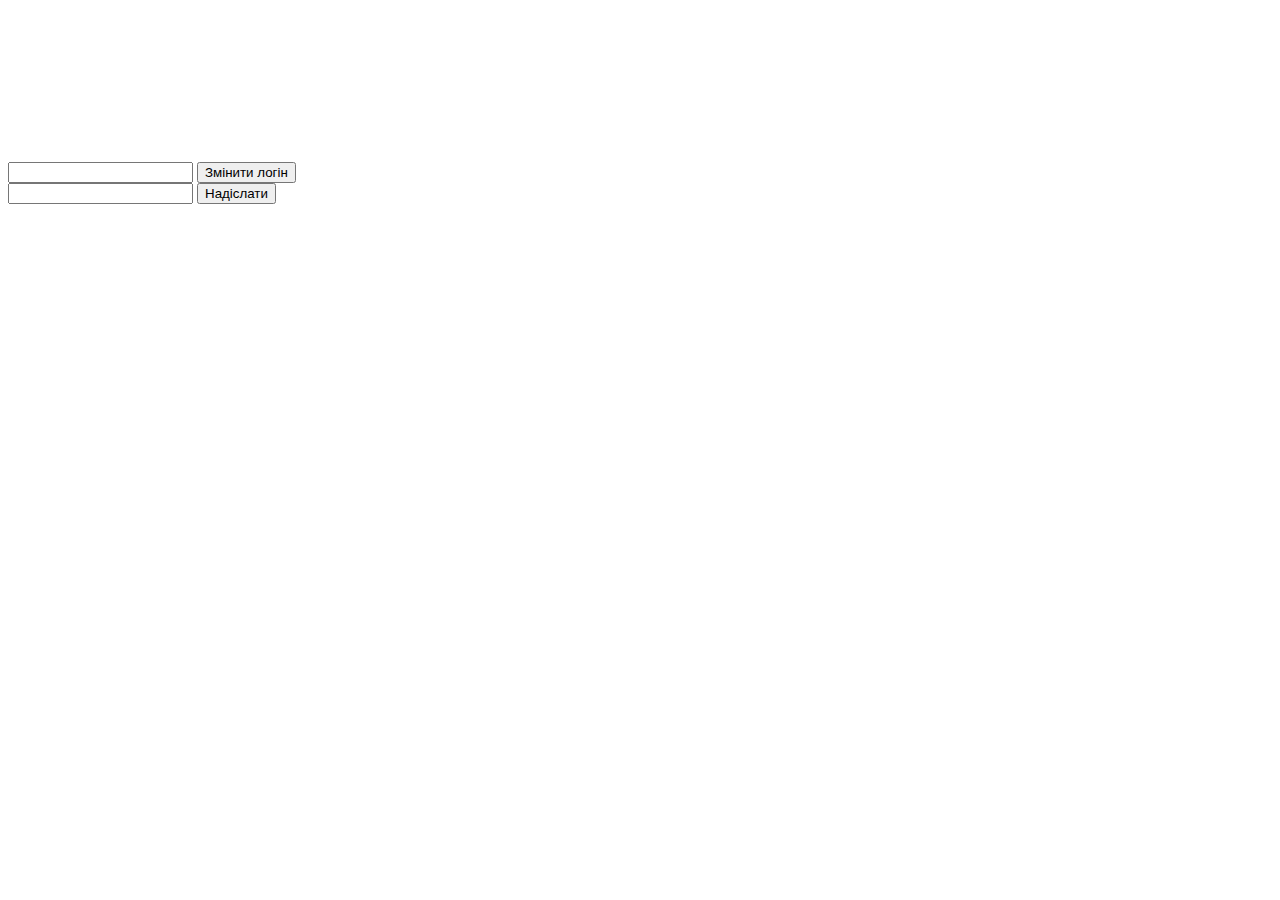
==== client/board.html @ d9678e3c "Merge pull request #37 from Pienskoi/server" ====
<!DOCTYPE html>
<html lang="en">
<head>
    <meta charset="UTF-8">
    <title>Multiuser Whiteboard</title>
</head>
<body>
<link rel="stylesheet" href="css/board.css">
<div id="all">
    <div id="board">
        <canvas id="canvas"></canvas>
    </div>
    <div id="chatContainer">
        <div id="chatMessages"></div>
        <div id="chatBottom">
            <div>
                <label>
                    <input type="text" id="userName">
                </label>
                <button onclick="sendLogin()">
                    Змінити логін
                </button>
            </div>
            <div>
                <label>
                    <input type="text" id="messageText">
                </label>
                <button onclick="sendMessage()">
                    Надіслати
                </button>
            </div>
        </div>
    </div>
</div>
</body>
<script src="js/board.js"></script>
</html>
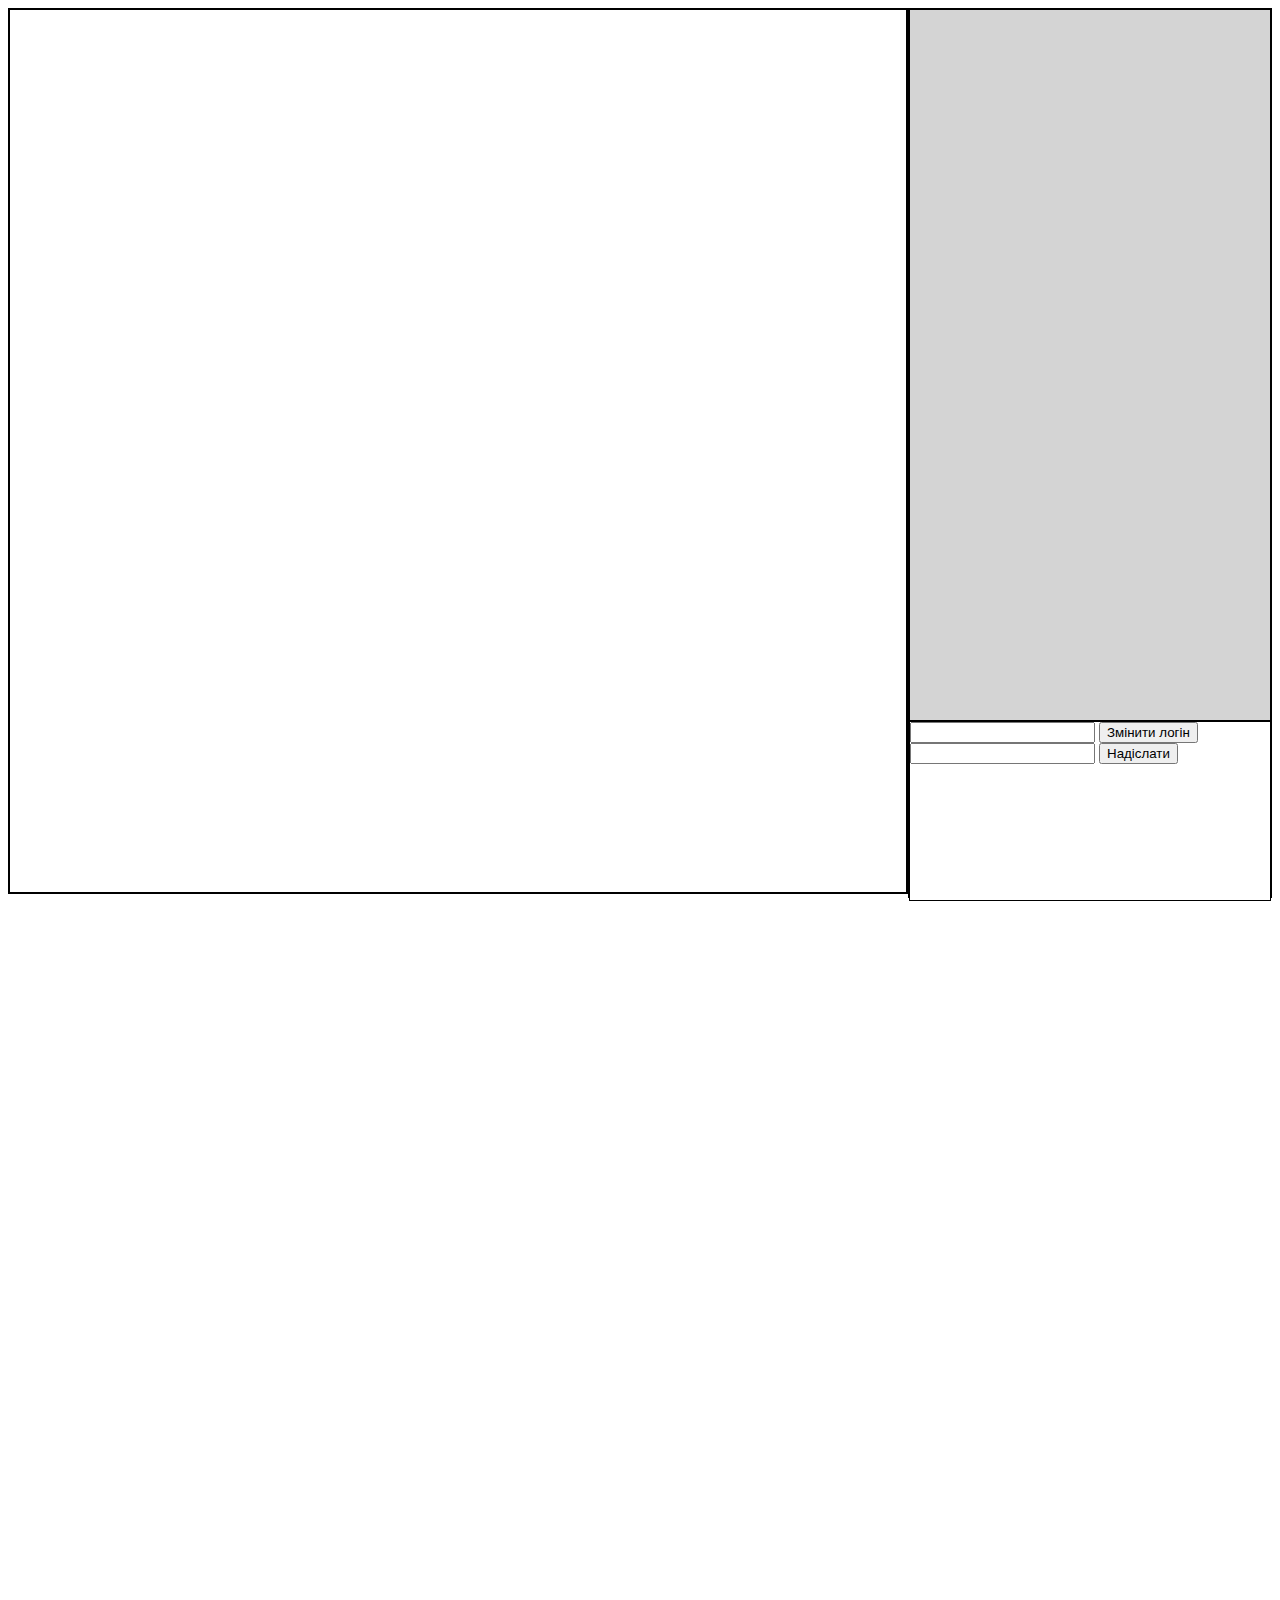
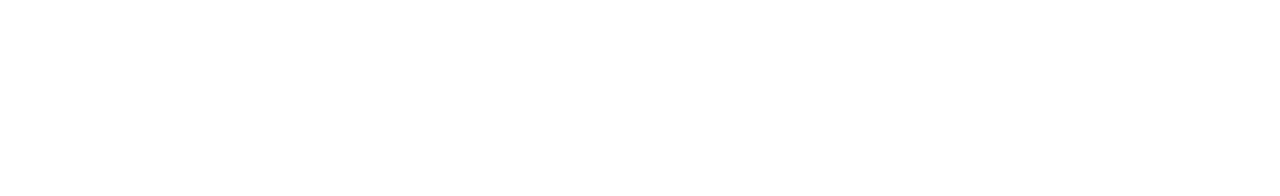
==== commit 9e4fa327: "Merge pull request #10 from InvictoProjects/dev" ====
--- a/client/board.html
+++ b/client/board.html
@@ -17,7 +17,7 @@
                 <label>
                     <input type="text" id="userName">
                 </label>
-                <button onclick="sendLogin()">
+                <button id="sendLogin">
                     Змінити логін
                 </button>
             </div>
@@ -25,7 +25,7 @@
                 <label>
                     <input type="text" id="messageText">
                 </label>
-                <button onclick="sendMessage()">
+                <button id="sendMessage">
                     Надіслати
                 </button>
             </div>
--- a/client/css/board.css
+++ b/client/css/board.css
@@ -0,0 +1,34 @@
+#all {
+	display: grid;
+	grid-template-columns: 1fr 1fr;
+	grid-template-rows: 1fr 1fr;
+}
+
+#canvas {
+	grid-column: 1;
+	grid-row: 1 / 3;
+	border: 2px solid black;
+}
+
+#chatContainer {
+	float: right;
+	border: 1px solid black;
+	background: #d4d4d4;
+}
+
+#chatMessages {
+	grid-column: 2;
+	grid-row: 1;
+	border: 1px solid black;
+	overflow-y: scroll;
+	height: 80%;
+}
+
+#chatBottom {
+	grid-column: 2;
+	grid-row: 2;
+	background: white;
+	border: 1px solid black;
+	cursor: pointer;
+	height: 20%;
+}
